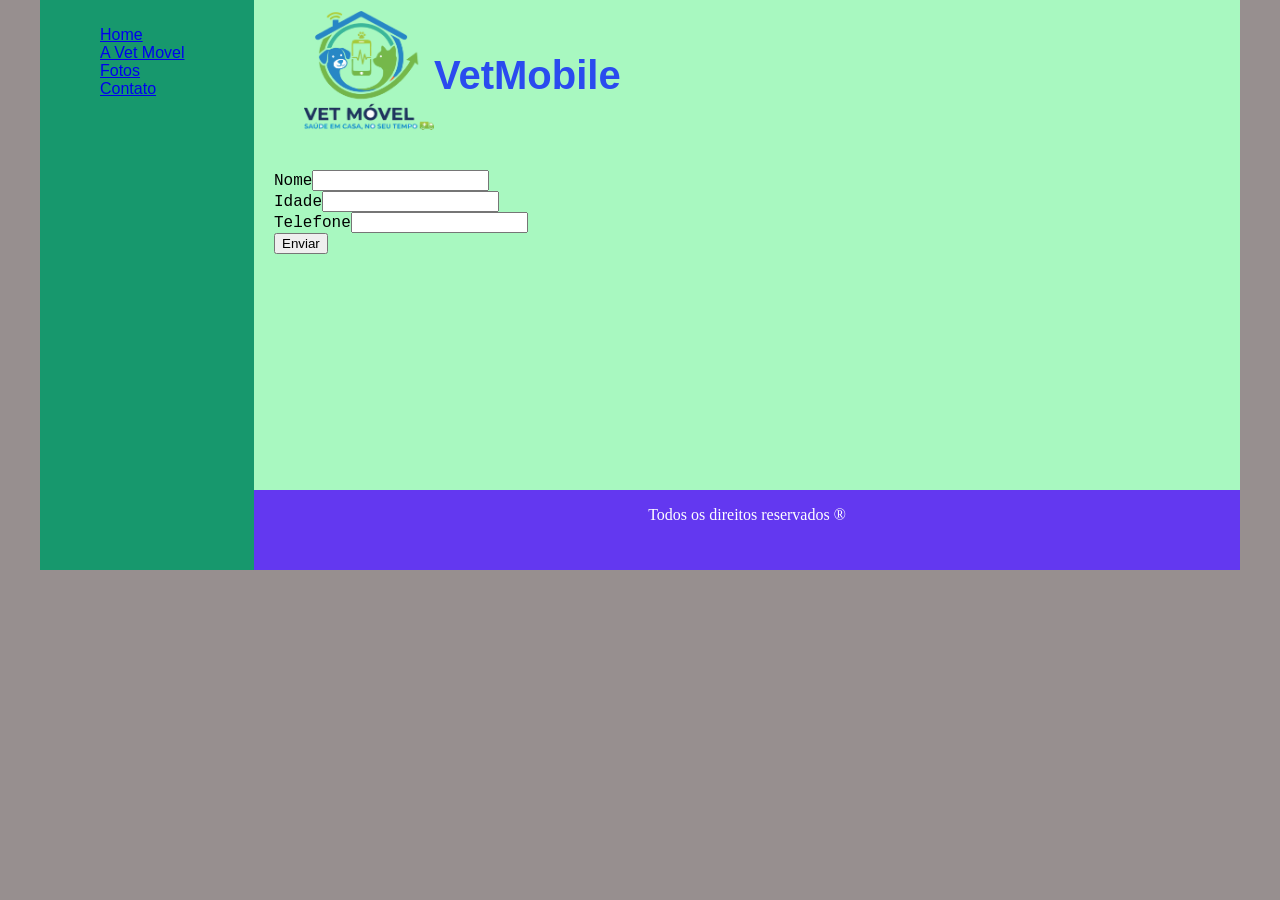
==== contato.html @ 2c60ca17 "versão criada" ====
<!DOCTYPE html>
<html lang="pt-br">
<head>
    <meta charset="UTF-8">
    <meta http-equiv="X-UA-Compatible" content="IE=edge">
    <meta name="viewport" content="width=device-width, initial-scale=1.0">
    <title>Template - Utilizar como modelo</title>
    <link rel="stylesheet" href="base.css">
</head>
<body>
    <div class="wrapper">
        <div class="menu">
            <!-- Aqui vai o seu menu -->
            <ul>
                <li><a href="index.html">Home</a></li>
                <li><a href="#">A Vet Movel</a></li>
                <li><a href="fotos.html">Fotos</a></li>
                <li><a href="#">Contato</a></li>
            </ul>
        </div>

        <div class="main">
            <div class="header">
                <div><img src="./img/vetmobile.png" width="130"alt="O logotipo da Vet Móvel apresenta uma casa com um cachorro e um gato ao lado de um smartphone exibindo uma linha de batimentos cardíacos e uma pegada. Acima da casa, há uma nuvem com uma cruz médica e linhas laranjas sugerindo movimento. O texto Vet Móvel e Saúde em casa, 
                    no seu tempo aparece abaixo, transmitindo um tom amigável e atencioso para serviços veterinários móveis.">
                </div>
                <p><strong>VetMobile</strong></p>
                <!-- Aqui vai o seu header -->
            </div>
    
            <div class="content">
              <!-- Claro! Aqui está um texto envolvente e profissional para o site da "VET MÓVEL":--> 



<form name="contato" autocomplete="off" method="post" action="">
		Nome<input type="text" name="name" /> <br>
		Idade<input type="number" name="age" /> <br>
		Telefone<input type="number" name="Telefone" /><br>
		<button type="button" >Enviar</button>

</form>




                <!-- Aqui vai o seu conteúdo -->
            </div>
    
            <div class="footer">
                <p>Todos  os direitos reservados &reg;</p>
                <!-- Aqui vai o seu rodapé -->
            </div>
        </div>
    </div>
</body>
</html>
---- base.css ----
html, body {
    margin: 0;
}
body {
    background-color: #978f8f;
    display: flex;
    justify-content: center;
}

.wrapper {
    width: 1200px;
    display: flex;
    margin: 0 auto;
    background-color: #a8f8c0;
}
.main {
    display: flex;
    flex-flow: column;
    width: 85%;
    
}
.menu {
    width: 15%;
    background-color: rgb(23, 152, 109);
    font-family: Arial;
    padding: 10px 20px 0px;
    
}

ul {
    list-style: none;
}
.header {
    display: flex;
    background-color: #a8f8c0;
    font-family: Arial;
    font-size: 40px;
    color: #2a4bef;
    margin-left: 50px;
    align-items: center;
    min-height: 150px;
}
.content {
    background-color: #a8f8c0;
    font-family: 'Courier New', Courier, monospace;
    min-height: 300px;
    padding: 20px;
}
.footer {
    background-color: rgb(99, 56, 240);
    text-align: center;
    color: white;
    min-height: 80px;
    
}
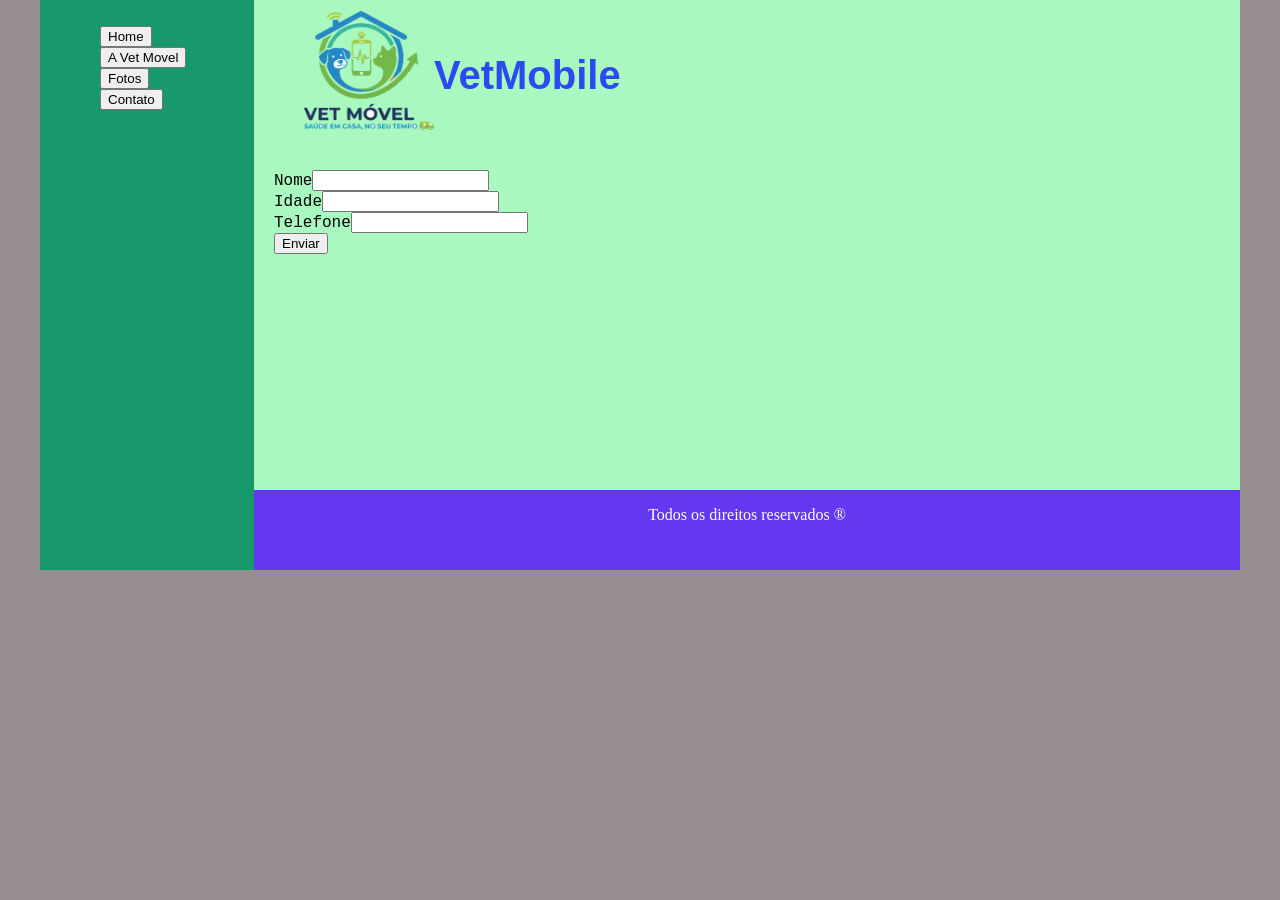
==== commit c163d9a8: "atualização dos botões" ====
--- a/contato.html
+++ b/contato.html
@@ -12,10 +12,12 @@
         <div class="menu">
             <!-- Aqui vai o seu menu -->
             <ul>
-                <li><a href="index.html">Home</a></li>
-                <li><a href="#">A Vet Movel</a></li>
-                <li><a href="fotos.html">Fotos</a></li>
-                <li><a href="#">Contato</a></li>
+               
+                <li><a href="index.html"><button name="nome">Home</button></a></li>
+                <li><a href="#"></a><button name="name">A Vet Movel</button></a></li>
+                <li><a href="fotos.html"></a><button name="name">Fotos</button></a></li>
+                <li><a href="contato.html"></a><button name="name">Contato</button></a></li>
+            
             </ul>
         </div>
 
--- a/base.css
+++ b/base.css
@@ -27,6 +27,10 @@
     
 }
 
+button {
+    size: ;
+}
+
 ul {
     list-style: none;
 }
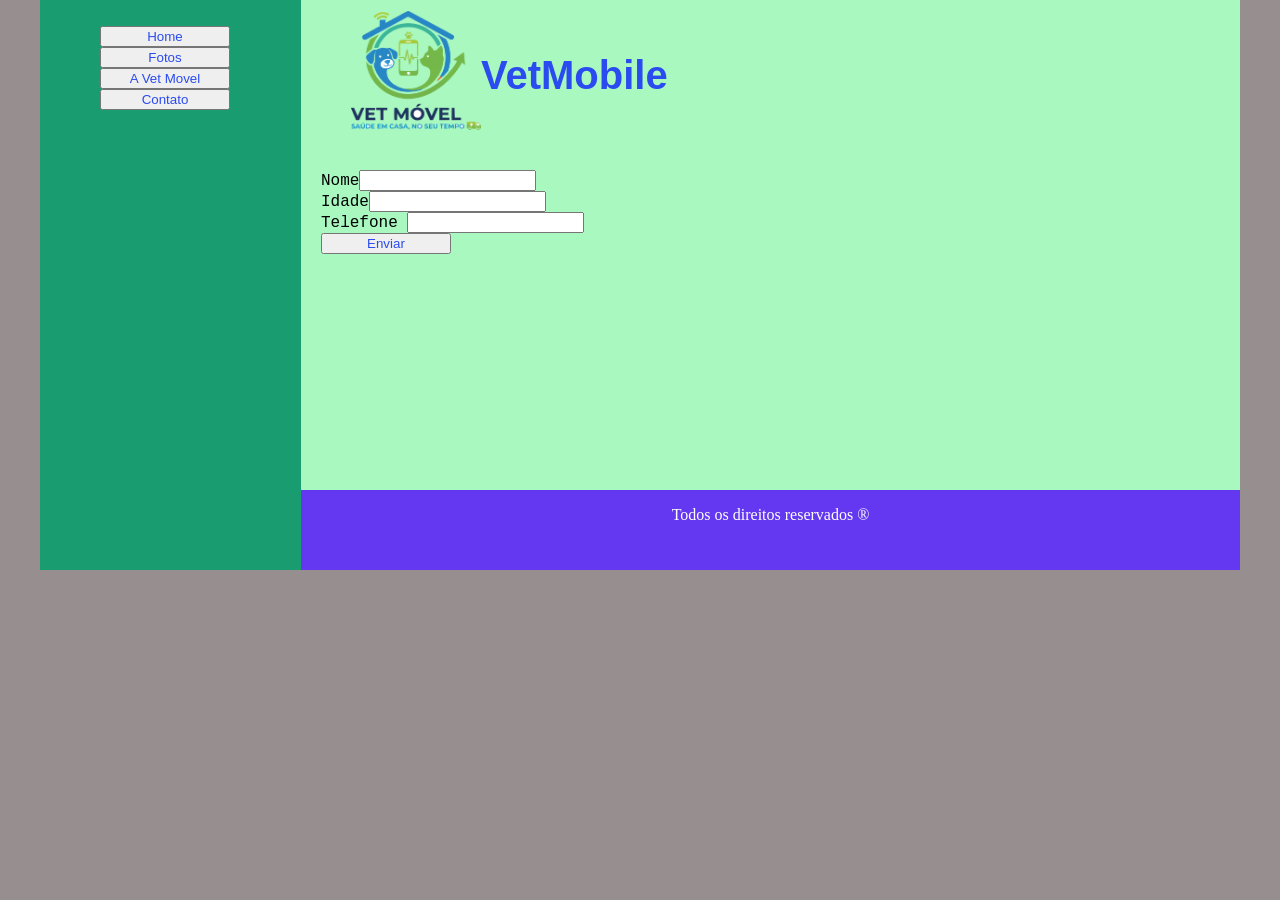
==== commit 67ec7f7f: "revisao dos codigos" ====
--- a/contato.html
+++ b/contato.html
@@ -13,10 +13,10 @@
             <!-- Aqui vai o seu menu -->
             <ul>
                
-                <li><a href="index.html"><button name="nome">Home</button></a></li>
-                <li><a href="#"></a><button name="name">A Vet Movel</button></a></li>
-                <li><a href="fotos.html"></a><button name="name">Fotos</button></a></li>
-                <li><a href="contato.html"></a><button name="name">Contato</button></a></li>
+              <li><a href="index.html"><button name="nome">Home</button></a></li>
+              <li><a href="fotos.html"><button name="name">Fotos</button></a></li>
+              <li><a href="#"><button name="name">A Vet Movel</button></a></li>
+              <li><a href="contato.html"><button name="name">Contato</button></a></li>
             
             </ul>
         </div>
@@ -33,12 +33,10 @@
             <div class="content">
               <!-- Claro! Aqui está um texto envolvente e profissional para o site da "VET MÓVEL":--> 
 
-
-
-<form name="contato" autocomplete="off" method="post" action="">
-		Nome<input type="text" name="name" /> <br>
-		Idade<input type="number" name="age" /> <br>
-		Telefone<input type="number" name="Telefone" /><br>
+<form name="contato" autocomplete="off" onsubmit="alert('Formulário enviado');" method="post" action="aledeveloper@outlook.com">
+		<label>Nome</label><input type="text" name="name" /> <br>
+		<label> Idade</label><input type="number" name="age" /> <br>
+		<label> Telefone</label> <input type="number" name="Telefone" /><br>
 		<button type="button" >Enviar</button>
 
 </form>
--- a/base.css
+++ b/base.css
@@ -20,15 +20,18 @@
     
 }
 .menu {
-    width: 15%;
-    background-color: rgb(23, 152, 109);
+    width: 20%;
+    background-color: rgb(25, 156, 112);
     font-family: Arial;
     padding: 10px 20px 0px;
     
 }
 
 button {
-    size: ;
+    width: 130px;
+    color: #2a4bef;
+    
+    
 }
 
 ul {
@@ -56,4 +59,11 @@
     color: white;
     min-height: 80px;
     
-}+}
+
+.album {
+    display: inline-flex;
+}
+
+/* -- contato -- */
+
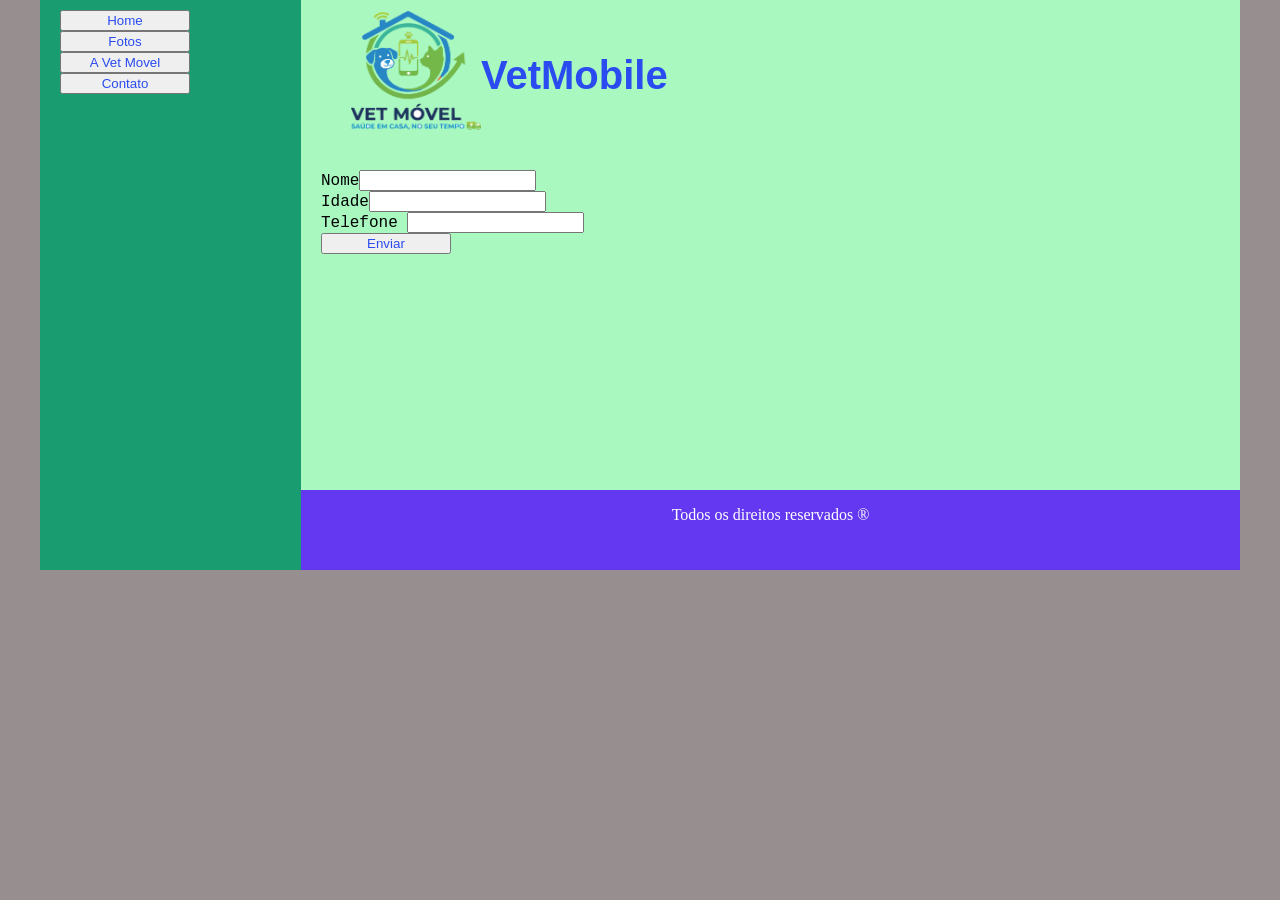
==== commit 359128dc: "consertando a tabela" ====
--- a/contato.html
+++ b/contato.html
@@ -11,14 +11,16 @@
     <div class="wrapper">
         <div class="menu">
             <!-- Aqui vai o seu menu -->
-            <ul>
-               
-              <li><a href="index.html"><button name="nome">Home</button></a></li>
-              <li><a href="fotos.html"><button name="name">Fotos</button></a></li>
-              <li><a href="#"><button name="name">A Vet Movel</button></a></li>
-              <li><a href="contato.html"><button name="name">Contato</button></a></li>
-            
-            </ul>
+            <table>
+								<td>
+									
+									<tr><a href="index.html"><button name="nome">Home</button></a></tr>
+									<tr><a href="fotos.html"><button name="name">Fotos</button></a></tr>
+									<tr><a href="#"><button name="name">A Vet Movel</button></a></tr>
+									<tr><a href="contato.html"><button name="name">Contato</button></a></tr>
+								
+								</td>
+						</table>
         </div>
 
         <div class="main">
@@ -33,13 +35,13 @@
             <div class="content">
               <!-- Claro! Aqui está um texto envolvente e profissional para o site da "VET MÓVEL":--> 
 
-<form name="contato" autocomplete="off" onsubmit="alert('Formulário enviado');" method="post" action="aledeveloper@outlook.com">
-		<label>Nome</label><input type="text" name="name" /> <br>
-		<label> Idade</label><input type="number" name="age" /> <br>
-		<label> Telefone</label> <input type="number" name="Telefone" /><br>
-		<button type="button" >Enviar</button>
+				<form name="contato" autocomplete="off"  method="post" action="aledeveloper@outlook.com">
+					<label>Nome</label><input type="text" name="name" /> <br>
+					<label> Idade</label><input type="number" name="age" /> <br>
+					<label> Telefone</label> <input type="tel" name="Telefone" /><br>
+					<button type="submit" value="enviar">Enviar</button>
 
-</form>
+				</form>
 
 
 
--- a/base.css
+++ b/base.css
@@ -33,6 +33,9 @@
     
     
 }
+table tbody tr:hover td {
+    background-color: #a8f8c0;
+}
 
 ul {
     list-style: none;
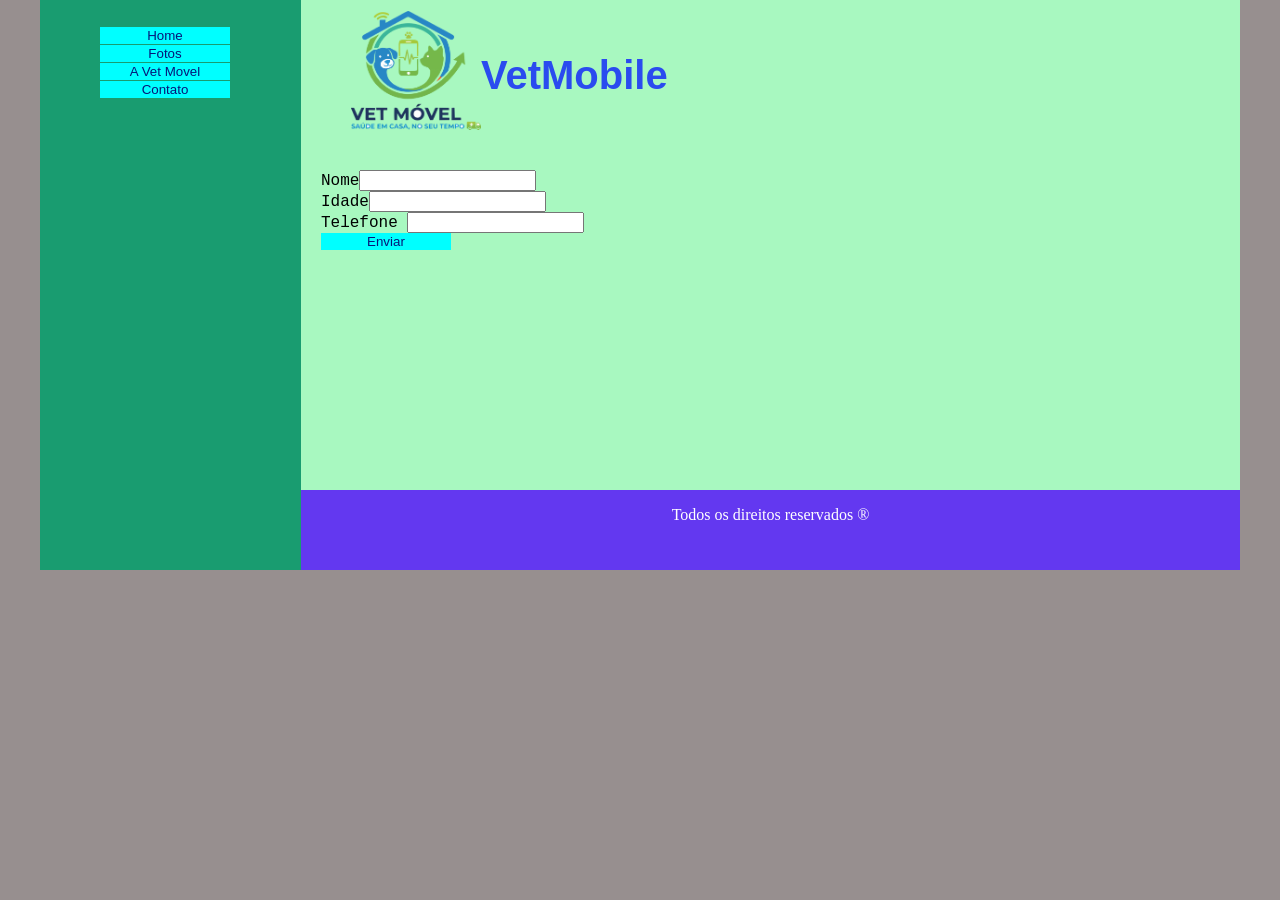
==== commit b7e936bb: "botões atualizados" ====
--- a/contato.html
+++ b/contato.html
@@ -11,16 +11,16 @@
     <div class="wrapper">
         <div class="menu">
             <!-- Aqui vai o seu menu -->
-            <table>
-								<td>
+            
+								<ul>
 									
-									<tr><a href="index.html"><button name="nome">Home</button></a></tr>
-									<tr><a href="fotos.html"><button name="name">Fotos</button></a></tr>
-									<tr><a href="#"><button name="name">A Vet Movel</button></a></tr>
-									<tr><a href="contato.html"><button name="name">Contato</button></a></tr>
+									<li><a href="index.html"><button name="nome">Home</button></a></li>
+									<li><a href="fotos.html"><button name="name">Fotos</button></a></li>
+									<li><a href="#"><button name="name">A Vet Movel</button></a></li>
+									<li><a href="contato.html"><button name="name">Contato</button></a></li>
 								
-								</td>
-						</table>
+								</ul>
+						
         </div>
 
         <div class="main">
@@ -35,13 +35,13 @@
             <div class="content">
               <!-- Claro! Aqui está um texto envolvente e profissional para o site da "VET MÓVEL":--> 
 
-				<form name="contato" autocomplete="off"  method="post" action="aledeveloper@outlook.com">
-					<label>Nome</label><input type="text" name="name" /> <br>
-					<label> Idade</label><input type="number" name="age" /> <br>
-					<label> Telefone</label> <input type="tel" name="Telefone" /><br>
-					<button type="submit" value="enviar">Enviar</button>
+			<form name="contato" autocomplete="off"  method="post" action="aledeveloper@outlook.com">
+				<label>Nome</label><input type="text" name="name" /> <br>
+				<label> Idade</label><input type="number" name="age" /> <br>
+				<label> Telefone</label> <input type="tel" name="Telefone" /><br>
+				<button type="submit" value="enviar">Enviar</button>
 
-				</form>
+			</form>
 
 
 
--- a/base.css
+++ b/base.css
@@ -27,14 +27,17 @@
     
 }
 
-button {
-    width: 130px;
-    color: #2a4bef;
-    
-    
+button{
+   display: inline-block;
+   background-color: aqua;
+   width: 130px;
+   color: #061679;
+   border: 0;
+       
 }
-table tbody tr:hover td {
-    background-color: #a8f8c0;
+
+button:hover{
+    background-color: aquamarine;
 }
 
 ul {
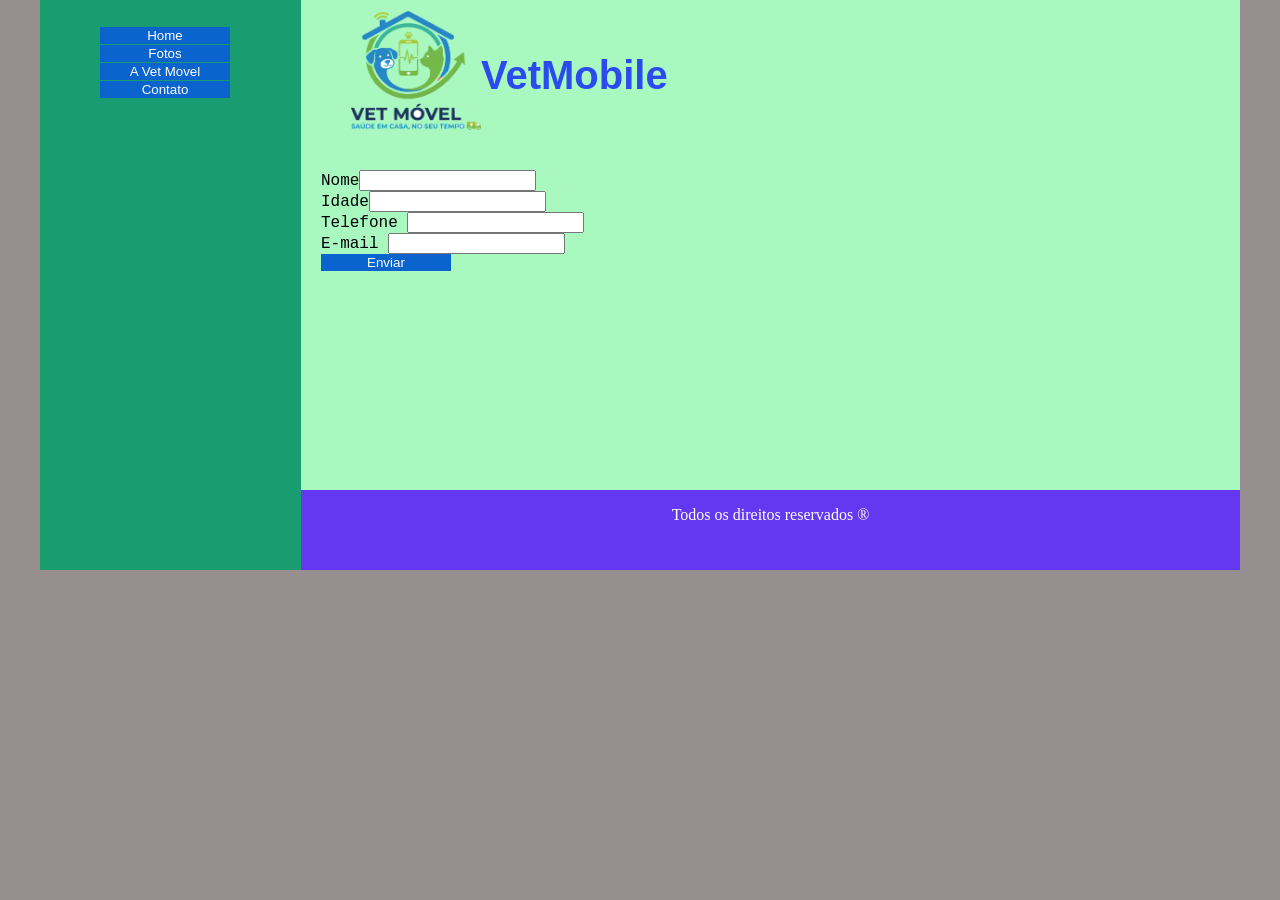
==== commit bf8aee08: "inclusão de linha no formulário" ====
--- a/contato.html
+++ b/contato.html
@@ -35,10 +35,11 @@
             <div class="content">
               <!-- Claro! Aqui está um texto envolvente e profissional para o site da "VET MÓVEL":--> 
 
-			<form name="contato" autocomplete="off"  method="post" action="aledeveloper@outlook.com">
+			<form name="contato" autocomplete="off"  method="post" action="#">
 				<label>Nome</label><input type="text" name="name" /> <br>
 				<label> Idade</label><input type="number" name="age" /> <br>
 				<label> Telefone</label> <input type="tel" name="Telefone" /><br>
+                <label> E-mail</label> <input type="email" name="E-mail" /><br>
 				<button type="submit" value="enviar">Enviar</button>
 
 			</form>
--- a/base.css
+++ b/base.css
@@ -20,6 +20,7 @@
     
 }
 .menu {
+   
     width: 20%;
     background-color: rgb(25, 156, 112);
     font-family: Arial;
@@ -29,15 +30,15 @@
 
 button{
    display: inline-block;
-   background-color: aqua;
+   background-color: rgb(11, 99, 206);
    width: 130px;
-   color: #061679;
+   color: #ffffff;
    border: 0;
        
 }
 
-button:hover{
-    background-color: aquamarine;
+button:hover, button:focus{
+    background-color: #05c787;
 }
 
 ul {
